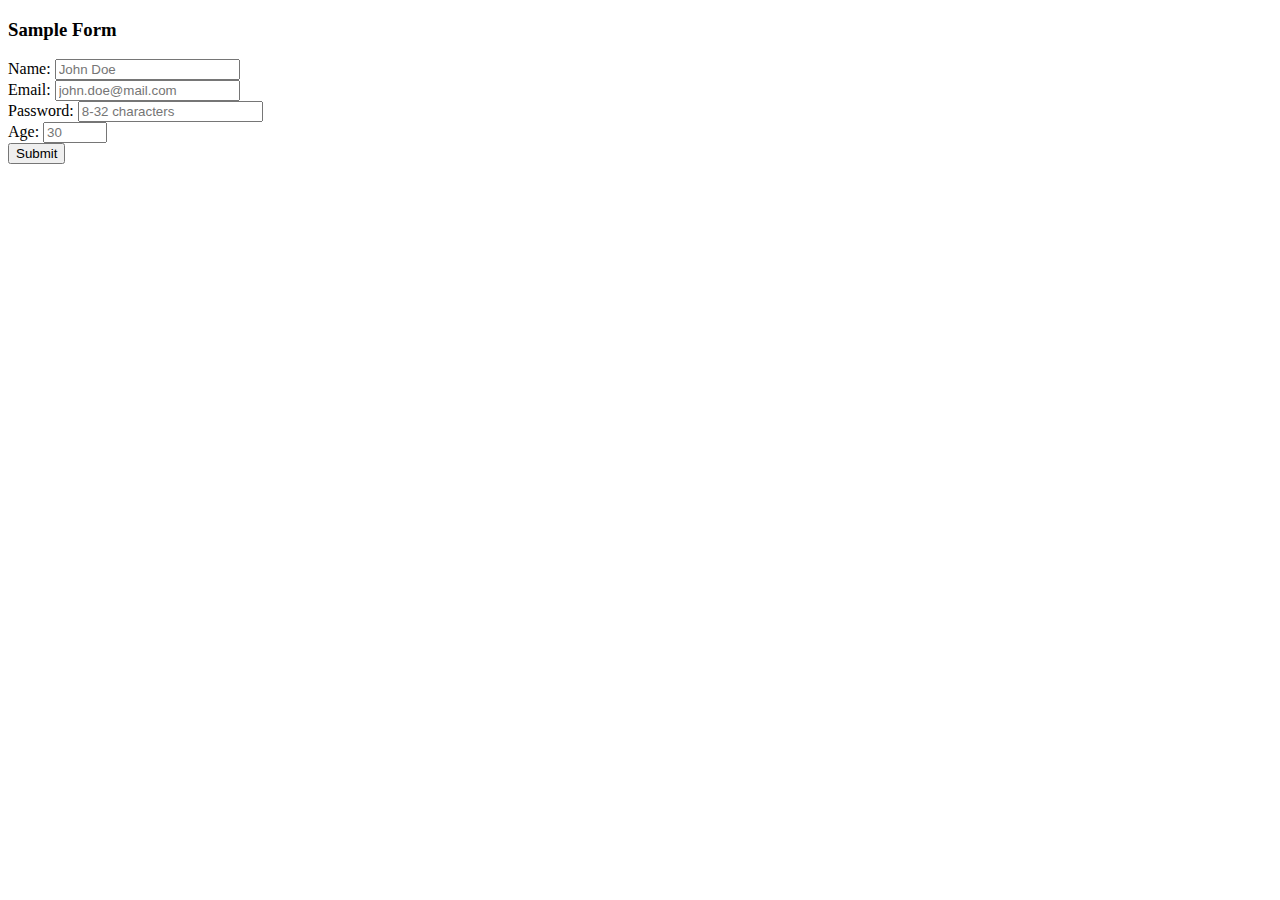
==== 3 - HTML/forms.html @ 02b463ab "added HTML" ====
<!-- ! then hit the TAB key -->
<!DOCTYPE html>
<html lang="en">
<head>
    <meta charset="UTF-8">
    <meta name="viewport" content="width=device-width, initial-scale=1.0">
    <title>HTML Forms</title>
</head>
<body>
    <!-- Form - collect user input -->
    <form>
        <h3>Sample Form</h3>
        <div>
            <!-- Name -->
            <label for="name">Name:</label>
            <input 
                type="text"
                name="name"
                id="name"
                placeholder="John Doe"
                required
            >
        </div>

        <div>
            <!-- Email -->
            <label for="email">Email:</label>
            <input 
                type="email"
                name="email"
                id="email"
                placeholder="john.doe@mail.com"
                required
            >
        </div>

        <div>
            <!-- Password -->
            <label for="password">Password:</label>
            <input 
                type="password"
                name="password"
                id="password"
                placeholder="8-32 characters"
                minlength="8"
                maxlength="32"
                required
            >
        </div>

        <div>
            <!-- Age -->
            <label for="age">Age:</label>
            <input 
                type="number"
                name="age"
                id="age"
                placeholder="30"
                min="13"
                max="100"
                required
            >
        </div>

        <button type="submit">Submit</button>
    </form>
</body>
</html>
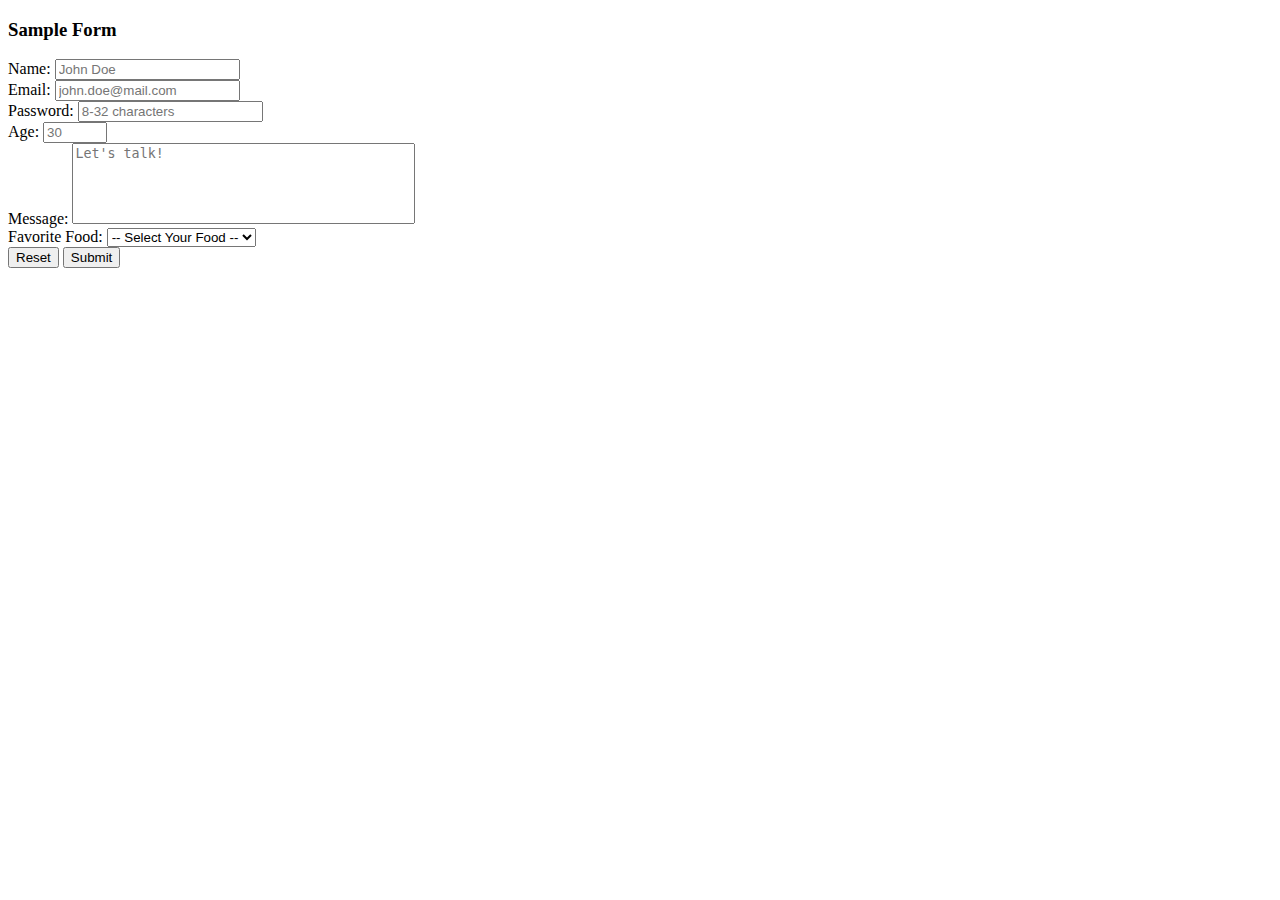
==== commit 2dfada68: "finished html, added css basics" ====
--- a/3 - HTML/forms.html
+++ b/3 - HTML/forms.html
@@ -62,6 +62,29 @@
             >
         </div>
 
+        <div>
+            <label for="message">Message:</label>
+            <textarea 
+                name="message" 
+                id="message"
+                placeholder="Let's talk!"
+                cols="40"
+                rows="5"
+                style="resize: none;"
+            ></textarea>
+        </div>
+
+        <div>
+            <label for="favorite-food">Favorite Food:</label>
+            <select name="favorite-food" id="favorite-food">
+                <option value="" selected disabled hidden>-- Select Your Food --</option>
+                <option value="pizza">Pizza</option>
+                <option value="pasta">Pasta</option>
+                <option value="ramen">Ramen</option>
+            </select>
+        </div>
+
+        <button type="reset">Reset</button>
         <button type="submit">Submit</button>
     </form>
 </body>
